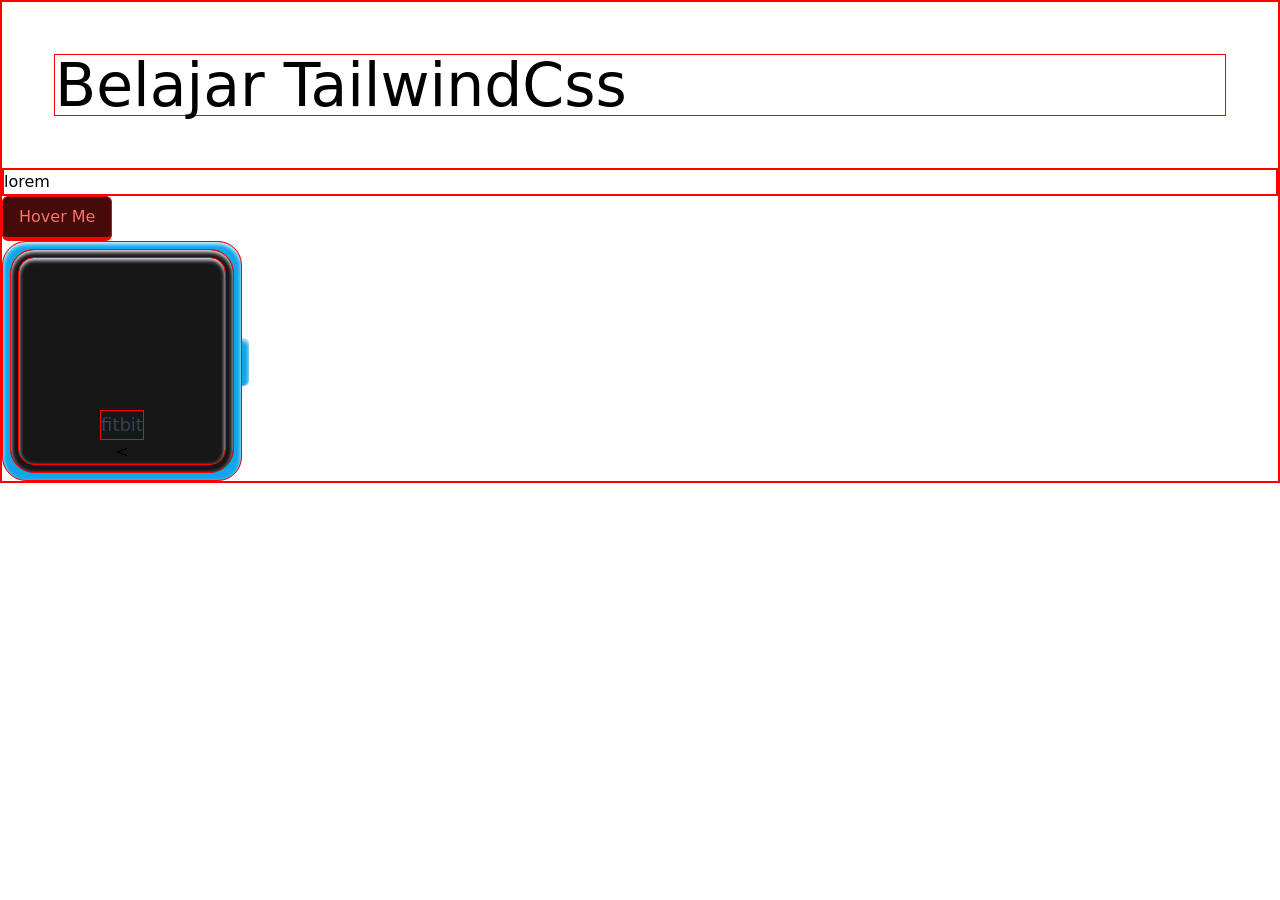
==== src/public/index.html @ a9c1403f "first commit" ====
<!DOCTYPE html>
<html lang="en">

<head>
    <meta charset="UTF-8">
    <meta name="viewport" content="width=device-width, initial-scale=1.0">
    <title>Document</title>
    <link rel="stylesheet" href="/src/public/style.css">
</head>

<style>
    * {
        border: 1px solid red;
    }
</style>

<body>
    <h1 class="text-6xl m-13">Belajar TailwindCss</h1>

    <section>
        <p>lorem</p>
    </section>

    <button
        class="bg-red-950 text-red-400 border border-red-40F0 border-b-4 font-medium overflow-hidden relative px-4 py-2 rounded-md hover:brightness-150 hover:border-t-4 hover:border-b active:opacity-75 outline-none duration-300 group">
        <span
            class="bg-red-400 shadow-red-400 absolute -top-[150%] left-0 inline-flex w-80 h-[5px] rounded-md opacity-50 group-hover:top-[150%] duration-500 shadow-[0_0_10px_10px_rgba(0,0,0,0.3)]"></span>
        Hover Me
    </button>

    <div
        class="group before:absolute before:bg-sky-500 before:w-3 before:h-12 before:top-24 before:-right-2 before:-z-10 before:rounded-2xl before:shadow-inner before:shadow-gray-50 relative w-60 h-60 bg-sky-500 shadow-inner shadow-gray-50 flex justify-center items-center rounded-3xl">
        <div class="w-56 h-56 bg-neutral-900 shadow-inner shadow-gray-50 flex justify-center items-center rounded-3xl">
            <div
                class="flex flex-col items-center justify-center rounded-2xl bg-neutral-900 shadow-inner shadow-gray-50 w-52 h-52">
                <div
                    class="group-hover:duration-300 hover:opacity-100  opacity-0 before:absolute before:w-12 before:h-12 before:bg-orange-800 before:rounded-full before:blur-xl before:top-16 relative   flex flex-col justify-around items-center w-44 h-40 bg-neutral-900 text-gray-50">
                    <span class="">Wed, Sep 19</span>
                    <span
                        class="z-10 flex items-center text-6xl text-amber-600 [text-shadow:_2px_2px_#fff,_1px_2px_#fff]">12<span
                            class="text-xl font-bold text-gray-50 [text-shadow:none]">:</span>58</span>
                    <div class="text-gray-50 w-48 flex flex-row justify-evenly">
                        <span class="text-xs font-bold">89</span>
                        <div class="flex flex-row items-center">
                            <svg class="w-5 h-5 fill-red-500 animate-bounce" height="100"
                                preserveAspectRatio="xMidYMid meet" viewBox="0 0 100 100" width="100" x="0"
                                xmlns="http://www.w3.org/2000/svg" y="0">
                                <path class=""
                                    d="M23,27.6a15.8,15.8,0,0,1,22.4,0L50,32.2l4.6-4.6A15.8,15.8,0,0,1,77,50L50,77,23,50A15.8,15.8,0,0,1,23,27.6Z"
                                    fill-rule="evenodd">
                                </path>
                            </svg>
                            <svg class="w-5 h-5 fill-current" height="100" preserveAspectRatio="xMidYMid meet"
                                viewBox="0 0 100 100" width="100" x="0" xmlns="http://www.w3.org/2000/svg" y="0">
                                <path class="svg-fill-primary"
                                    d="M80.2,40.7l-1.1-2-.2-.3.3-.3c2.2-14.7-21.3-25.6-20.7-21S57,38.1,45.4,31.8c-9.3-5.1-12.9,12.1-22.8,33.7C16.2,79.4,20.8,82.3,27,81l.3.4L29,83.3a1.4,1.4,0,0,0,1.8.5l.9-.3a1.6,1.6,0,0,0,1.1-1.9l-.5-2.5a38.2,38.2,0,0,0,4.5-2.7L38.6,78a1.8,1.8,0,0,0,2.4-.1l1.2-1.1a1.9,1.9,0,0,0,.4-1.9l-1-2.5L45.5,69l1.7,1.6a1.8,1.8,0,0,0,2.4-.1l.9-1a1.7,1.7,0,0,0,.4-1.8L50,65c5.6-5,11.9-10.9,17.3-15.8l.4.2,1.9,1.1a1.6,1.6,0,0,0,2.1-.2l.8-.8a1.6,1.6,0,0,0,.3-2.1l-1.3-2.1,3.2-3.1,2.2,1.5a1.8,1.8,0,0,0,2.2-.1l.8-.8A1.7,1.7,0,0,0,80.2,40.7Z">
                                </path>
                            </svg>
                            <svg class="w-5 h-5 fill-current" height="100" preserveAspectRatio="xMidYMid meet"
                                viewBox="0 0 100 100" width="100" x="0" xmlns="http://www.w3.org/2000/svg" y="0">
                                <path class="svg-fill-primary"
                                    d="M59.5,20.5a3.9,3.9,0,0,0-2.5-2,4.3,4.3,0,0,0-3.3.5,11.9,11.9,0,0,0-3.2,3.5,26,26,0,0,0-2.3,4.4,76.2,76.2,0,0,0-3.3,10.8,120.4,120.4,0,0,0-2.4,14.2,11.4,11.4,0,0,1-3.8-4.2c-1.3-2.7-1.5-6.1-1.5-10.5a4,4,0,0,0-2.5-3.7,3.8,3.8,0,0,0-4.3.9,27.7,27.7,0,1,0,39.2,0,62.4,62.4,0,0,1-5.3-5.8A42.9,42.9,0,0,1,59.5,20.5ZM58.4,70.3a11.9,11.9,0,0,1-20.3-8.4s3.5,2,9.9,2c0-4,2-15.9,5-17.9a21.7,21.7,0,0,0,5.4,7.5,11.8,11.8,0,0,1,3.5,8.4A12,12,0,0,1,58.4,70.3Z"
                                    fill-rule="evenodd">
                                </path>
                            </svg>
                        </div>
                    </div>
                </div>
                <span class="text-gray-700 text-lg font-light">fitbit</span>
            <
---- src/public/style.css ----
/*
! tailwindcss v3.4.1 | MIT License | https://tailwindcss.com
*/

/*
1. Prevent padding and border from affecting element width. (https://github.com/mozdevs/cssremedy/issues/4)
2. Allow adding a border to an element by just adding a border-width. (https://github.com/tailwindcss/tailwindcss/pull/116)
*/

*,
::before,
::after {
  box-sizing: border-box;
  /* 1 */
  border-width: 0;
  /* 2 */
  border-style: solid;
  /* 2 */
  border-color: #e5e7eb;
  /* 2 */
}

::before,
::after {
  --tw-content: '';
}

/*
1. Use a consistent sensible line-height in all browsers.
2. Prevent adjustments of font size after orientation changes in iOS.
3. Use a more readable tab size.
4. Use the user's configured `sans` font-family by default.
5. Use the user's configured `sans` font-feature-settings by default.
6. Use the user's configured `sans` font-variation-settings by default.
7. Disable tap highlights on iOS
*/

html,
:host {
  line-height: 1.5;
  /* 1 */
  -webkit-text-size-adjust: 100%;
  /* 2 */
  -moz-tab-size: 4;
  /* 3 */
  -o-tab-size: 4;
     tab-size: 4;
  /* 3 */
  font-family: ui-sans-serif, system-ui, sans-serif, "Apple Color Emoji", "Segoe UI Emoji", "Segoe UI Symbol", "Noto Color Emoji";
  /* 4 */
  font-feature-settings: normal;
  /* 5 */
  font-variation-settings: normal;
  /* 6 */
  -webkit-tap-highlight-color: transparent;
  /* 7 */
}

/*
1. Remove the margin in all browsers.
2. Inherit line-height from `html` so users can set them as a class directly on the `html` element.
*/

body {
  margin: 0;
  /* 1 */
  line-height: inherit;
  /* 2 */
}

/*
1. Add the correct height in Firefox.
2. Correct the inheritance of border color in Firefox. (https://bugzilla.mozilla.org/show_bug.cgi?id=190655)
3. Ensure horizontal rules are visible by default.
*/

hr {
  height: 0;
  /* 1 */
  color: inherit;
  /* 2 */
  border-top-width: 1px;
  /* 3 */
}

/*
Add the correct text decoration in Chrome, Edge, and Safari.
*/

abbr:where([title]) {
  -webkit-text-decoration: underline dotted;
          text-decoration: underline dotted;
}

/*
Remove the default font size and weight for headings.
*/

h1,
h2,
h3,
h4,
h5,
h6 {
  font-size: inherit;
  font-weight: inherit;
}

/*
Reset links to optimize for opt-in styling instead of opt-out.
*/

a {
  color: inherit;
  text-decoration: inherit;
}

/*
Add the correct font weight in Edge and Safari.
*/

b,
strong {
  font-weight: bolder;
}

/*
1. Use the user's configured `mono` font-family by default.
2. Use the user's configured `mono` font-feature-settings by default.
3. Use the user's configured `mono` font-variation-settings by default.
4. Correct the odd `em` font sizing in all browsers.
*/

code,
kbd,
samp,
pre {
  font-family: ui-monospace, SFMono-Regular, Menlo, Monaco, Consolas, "Liberation Mono", "Courier New", monospace;
  /* 1 */
  font-feature-settings: normal;
  /* 2 */
  font-variation-settings: normal;
  /* 3 */
  font-size: 1em;
  /* 4 */
}

/*
Add the correct font size in all browsers.
*/

small {
  font-size: 80%;
}

/*
Prevent `sub` and `sup` elements from affecting the line height in all browsers.
*/

sub,
sup {
  font-size: 75%;
  line-height: 0;
  position: relative;
  vertical-align: baseline;
}

sub {
  bottom: -0.25em;
}

sup {
  top: -0.5em;
}

/*
1. Remove text indentation from table contents in Chrome and Safari. (https://bugs.chromium.org/p/chromium/issues/detail?id=999088, https://bugs.webkit.org/show_bug.cgi?id=201297)
2. Correct table border color inheritance in all Chrome and Safari. (https://bugs.chromium.org/p/chromium/issues/detail?id=935729, https://bugs.webkit.org/show_bug.cgi?id=195016)
3. Remove gaps between table borders by default.
*/

table {
  text-indent: 0;
  /* 1 */
  border-color: inherit;
  /* 2 */
  border-collapse: collapse;
  /* 3 */
}

/*
1. Change the font styles in all browsers.
2. Remove the margin in Firefox and Safari.
3. Remove default padding in all browsers.
*/

button,
input,
optgroup,
select,
textarea {
  font-family: inherit;
  /* 1 */
  font-feature-settings: inherit;
  /* 1 */
  font-variation-settings: inherit;
  /* 1 */
  font-size: 100%;
  /* 1 */
  font-weight: inherit;
  /* 1 */
  line-height: inherit;
  /* 1 */
  color: inherit;
  /* 1 */
  margin: 0;
  /* 2 */
  padding: 0;
  /* 3 */
}

/*
Remove the inheritance of text transform in Edge and Firefox.
*/

button,
select {
  text-transform: none;
}

/*
1. Correct the inability to style clickable types in iOS and Safari.
2. Remove default button styles.
*/

button,
[type='button'],
[type='reset'],
[type='submit'] {
  -webkit-appearance: button;
  /* 1 */
  background-color: transparent;
  /* 2 */
  background-image: none;
  /* 2 */
}

/*
Use the modern Firefox focus style for all focusable elements.
*/

:-moz-focusring {
  outline: auto;
}

/*
Remove the additional `:invalid` styles in Firefox. (https://github.com/mozilla/gecko-dev/blob/2f9eacd9d3d995c937b4251a5557d95d494c9be1/layout/style/res/forms.css#L728-L737)
*/

:-moz-ui-invalid {
  box-shadow: none;
}

/*
Add the correct vertical alignment in Chrome and Firefox.
*/

progress {
  vertical-align: baseline;
}

/*
Correct the cursor style of increment and decrement buttons in Safari.
*/

::-webkit-inner-spin-button,
::-webkit-outer-spin-button {
  height: auto;
}

/*
1. Correct the odd appearance in Chrome and Safari.
2. Correct the outline style in Safari.
*/

[type='search'] {
  -webkit-appearance: textfield;
  /* 1 */
  outline-offset: -2px;
  /* 2 */
}

/*
Remove the inner padding in Chrome and Safari on macOS.
*/

::-webkit-search-decoration {
  -webkit-appearance: none;
}

/*
1. Correct the inability to style clickable types in iOS and Safari.
2. Change font properties to `inherit` in Safari.
*/

::-webkit-file-upload-button {
  -webkit-appearance: button;
  /* 1 */
  font: inherit;
  /* 2 */
}

/*
Add the correct display in Chrome and Safari.
*/

summary {
  display: list-item;
}

/*
Removes the default spacing and border for appropriate elements.
*/

blockquote,
dl,
dd,
h1,
h2,
h3,
h4,
h5,
h6,
hr,
figure,
p,
pre {
  margin: 0;
}

fieldset {
  margin: 0;
  padding: 0;
}

legend {
  padding: 0;
}

ol,
ul,
menu {
  list-style: none;
  margin: 0;
  padding: 0;
}

/*
Reset default styling for dialogs.
*/

dialog {
  padding: 0;
}

/*
Prevent resizing textareas horizontally by default.
*/

textarea {
  resize: vertical;
}

/*
1. Reset the default placeholder opacity in Firefox. (https://github.com/tailwindlabs/tailwindcss/issues/3300)
2. Set the default placeholder color to the user's configured gray 400 color.
*/

input::-moz-placeholder, textarea::-moz-placeholder {
  opacity: 1;
  /* 1 */
  color: #9ca3af;
  /* 2 */
}

input::placeholder,
textarea::placeholder {
  opacity: 1;
  /* 1 */
  color: #9ca3af;
  /* 2 */
}

/*
Set the default cursor for buttons.
*/

button,
[role="button"] {
  cursor: pointer;
}

/*
Make sure disabled buttons don't get the pointer cursor.
*/

:disabled {
  cursor: default;
}

/*
1. Make replaced elements `display: block` by default. (https://github.com/mozdevs/cssremedy/issues/14)
2. Add `vertical-align: middle` to align replaced elements more sensibly by default. (https://github.com/jensimmons/cssremedy/issues/14#issuecomment-634934210)
   This can trigger a poorly considered lint error in some tools but is included by design.
*/

img,
svg,
video,
canvas,
audio,
iframe,
embed,
object {
  display: block;
  /* 1 */
  vertical-align: middle;
  /* 2 */
}

/*
Constrain images and videos to the parent width and preserve their intrinsic aspect ratio. (https://github.com/mozdevs/cssremedy/issues/14)
*/

img,
video {
  max-width: 100%;
  height: auto;
}

/* Make elements with the HTML hidden attribute stay hidden by default */

[hidden] {
  display: none;
}

*, ::before, ::after {
  --tw-border-spacing-x: 0;
  --tw-border-spacing-y: 0;
  --tw-translate-x: 0;
  --tw-translate-y: 0;
  --tw-rotate: 0;
  --tw-skew-x: 0;
  --tw-skew-y: 0;
  --tw-scale-x: 1;
  --tw-scale-y: 1;
  --tw-pan-x:  ;
  --tw-pan-y:  ;
  --tw-pinch-zoom:  ;
  --tw-scroll-snap-strictness: proximity;
  --tw-gradient-from-position:  ;
  --tw-gradient-via-position:  ;
  --tw-gradient-to-position:  ;
  --tw-ordinal:  ;
  --tw-slashed-zero:  ;
  --tw-numeric-figure:  ;
  --tw-numeric-spacing:  ;
  --tw-numeric-fraction:  ;
  --tw-ring-inset:  ;
  --tw-ring-offset-width: 0px;
  --tw-ring-offset-color: #fff;
  --tw-ring-color: rgb(59 130 246 / 0.5);
  --tw-ring-offset-shadow: 0 0 #0000;
  --tw-ring-shadow: 0 0 #0000;
  --tw-shadow: 0 0 #0000;
  --tw-shadow-colored: 0 0 #0000;
  --tw-blur:  ;
  --tw-brightness:  ;
  --tw-contrast:  ;
  --tw-grayscale:  ;
  --tw-hue-rotate:  ;
  --tw-invert:  ;
  --tw-saturate:  ;
  --tw-sepia:  ;
  --tw-drop-shadow:  ;
  --tw-backdrop-blur:  ;
  --tw-backdrop-brightness:  ;
  --tw-backdrop-contrast:  ;
  --tw-backdrop-grayscale:  ;
  --tw-backdrop-hue-rotate:  ;
  --tw-backdrop-invert:  ;
  --tw-backdrop-opacity:  ;
  --tw-backdrop-saturate:  ;
  --tw-backdrop-sepia:  ;
}

::backdrop {
  --tw-border-spacing-x: 0;
  --tw-border-spacing-y: 0;
  --tw-translate-x: 0;
  --tw-translate-y: 0;
  --tw-rotate: 0;
  --tw-skew-x: 0;
  --tw-skew-y: 0;
  --tw-scale-x: 1;
  --tw-scale-y: 1;
  --tw-pan-x:  ;
  --tw-pan-y:  ;
  --tw-pinch-zoom:  ;
  --tw-scroll-snap-strictness: proximity;
  --tw-gradient-from-position:  ;
  --tw-gradient-via-position:  ;
  --tw-gradient-to-position:  ;
  --tw-ordinal:  ;
  --tw-slashed-zero:  ;
  --tw-numeric-figure:  ;
  --tw-numeric-spacing:  ;
  --tw-numeric-fraction:  ;
  --tw-ring-inset:  ;
  --tw-ring-offset-width: 0px;
  --tw-ring-offset-color: #fff;
  --tw-ring-color: rgb(59 130 246 / 0.5);
  --tw-ring-offset-shadow: 0 0 #0000;
  --tw-ring-shadow: 0 0 #0000;
  --tw-shadow: 0 0 #0000;
  --tw-shadow-colored: 0 0 #0000;
  --tw-blur:  ;
  --tw-brightness:  ;
  --tw-contrast:  ;
  --tw-grayscale:  ;
  --tw-hue-rotate:  ;
  --tw-invert:  ;
  --tw-saturate:  ;
  --tw-sepia:  ;
  --tw-drop-shadow:  ;
  --tw-backdrop-blur:  ;
  --tw-backdrop-brightness:  ;
  --tw-backdrop-contrast:  ;
  --tw-backdrop-grayscale:  ;
  --tw-backdrop-hue-rotate:  ;
  --tw-backdrop-invert:  ;
  --tw-backdrop-opacity:  ;
  --tw-backdrop-saturate:  ;
  --tw-backdrop-sepia:  ;
}

.absolute {
  position: absolute;
}

.relative {
  position: relative;
}

.-top-\[150\%\] {
  top: -150%;
}

.left-0 {
  left: 0px;
}

.z-10 {
  z-index: 10;
}

.m-13 {
  margin: 3.25rem;
}

.flex {
  display: flex;
}

.inline-flex {
  display: inline-flex;
}

.h-40 {
  height: 10rem;
}

.h-5 {
  height: 1.25rem;
}

.h-52 {
  height: 13rem;
}

.h-56 {
  height: 14rem;
}

.h-60 {
  height: 15rem;
}

.h-\[5px\] {
  height: 5px;
}

.w-44 {
  width: 11rem;
}

.w-48 {
  width: 12rem;
}

.w-5 {
  width: 1.25rem;
}

.w-52 {
  width: 13rem;
}

.w-56 {
  width: 14rem;
}

.w-60 {
  width: 15rem;
}

.w-80 {
  width: 20rem;
}

@keyframes bounce {
  0%, 100% {
    transform: translateY(-25%);
    animation-timing-function: cubic-bezier(0.8,0,1,1);
  }

  50% {
    transform: none;
    animation-timing-function: cubic-bezier(0,0,0.2,1);
  }
}

.animate-bounce {
  animation: bounce 1s infinite;
}

.flex-row {
  flex-direction: row;
}

.flex-col {
  flex-direction: column;
}

.items-center {
  align-items: center;
}

.justify-center {
  justify-content: center;
}

.justify-around {
  justify-content: space-around;
}

.justify-evenly {
  justify-content: space-evenly;
}

.overflow-hidden {
  overflow: hidden;
}

.rounded-2xl {
  border-radius: 1rem;
}

.rounded-3xl {
  border-radius: 1.5rem;
}

.rounded-md {
  border-radius: 0.375rem;
}

.border {
  border-width: 1px;
}

.border-b-4 {
  border-bottom-width: 4px;
}

.bg-neutral-900 {
  --tw-bg-opacity: 1;
  background-color: rgb(23 23 23 / var(--tw-bg-opacity));
}

.bg-red-400 {
  --tw-bg-opacity: 1;
  background-color: rgb(248 113 113 / var(--tw-bg-opacity));
}

.bg-red-950 {
  --tw-bg-opacity: 1;
  background-color: rgb(69 10 10 / var(--tw-bg-opacity));
}

.bg-sky-500 {
  --tw-bg-opacity: 1;
  background-color: rgb(14 165 233 / var(--tw-bg-opacity));
}

.fill-current {
  fill: currentColor;
}

.fill-red-500 {
  fill: #ef4444;
}

.px-4 {
  padding-left: 1rem;
  padding-right: 1rem;
}

.py-2 {
  padding-top: 0.5rem;
  padding-bottom: 0.5rem;
}

.text-6xl {
  font-size: 3.75rem;
  line-height: 1;
}

.text-lg {
  font-size: 1.125rem;
  line-height: 1.75rem;
}

.text-xl {
  font-size: 1.25rem;
  line-height: 1.75rem;
}

.text-xs {
  font-size: 0.75rem;
  line-height: 1rem;
}

.font-bold {
  font-weight: 700;
}

.font-light {
  font-weight: 300;
}

.font-medium {
  font-weight: 500;
}

.text-amber-600 {
  --tw-text-opacity: 1;
  color: rgb(217 119 6 / var(--tw-text-opacity));
}

.text-gray-50 {
  --tw-text-opacity: 1;
  color: rgb(249 250 251 / var(--tw-text-opacity));
}

.text-gray-700 {
  --tw-text-opacity: 1;
  color: rgb(55 65 81 / var(--tw-text-opacity));
}

.text-red-400 {
  --tw-text-opacity: 1;
  color: rgb(248 113 113 / var(--tw-text-opacity));
}

.opacity-0 {
  opacity: 0;
}

.opacity-50 {
  opacity: 0.5;
}

.shadow-\[0_0_10px_10px_rgba\(0\2c 0\2c 0\2c 0\.3\)\] {
  --tw-shadow: 0 0 10px 10px rgba(0,0,0,0.3);
  --tw-shadow-colored: 0 0 10px 10px var(--tw-shadow-color);
  box-shadow: var(--tw-ring-offset-shadow, 0 0 #0000), var(--tw-ring-shadow, 0 0 #0000), var(--tw-shadow);
}

.shadow-inner {
  --tw-shadow: inset 0 2px 4px 0 rgb(0 0 0 / 0.05);
  --tw-shadow-colored: inset 0 2px 4px 0 var(--tw-shadow-color);
  box-shadow: var(--tw-ring-offset-shadow, 0 0 #0000), var(--tw-ring-shadow, 0 0 #0000), var(--tw-shadow);
}

.shadow-gray-50 {
  --tw-shadow-color: #f9fafb;
  --tw-shadow: var(--tw-shadow-colored);
}

.shadow-red-400 {
  --tw-shadow-color: #f87171;
  --tw-shadow: var(--tw-shadow-colored);
}

.outline-none {
  outline: 2px solid transparent;
  outline-offset: 2px;
}

.duration-300 {
  transition-duration: 300ms;
}

.duration-500 {
  transition-duration: 500ms;
}

.\[text-shadow\:_2px_2px_\#fff\2c _1px_2px_\#fff\] {
  text-shadow: 2px 2px #fff, 1px 2px #fff;
}

.\[text-shadow\:none\] {
  text-shadow: none;
}

.before\:absolute::before {
  content: var(--tw-content);
  position: absolute;
}

.before\:-right-2::before {
  content: var(--tw-content);
  right: -0.5rem;
}

.before\:top-16::before {
  content: var(--tw-content);
  top: 4rem;
}

.before\:top-24::before {
  content: var(--tw-content);
  top: 6rem;
}

.before\:-z-10::before {
  content: var(--tw-content);
  z-index: -10;
}

.before\:h-12::before {
  content: var(--tw-content);
  height: 3rem;
}

.before\:w-12::before {
  content: var(--tw-content);
  width: 3rem;
}

.before\:w-3::before {
  content: var(--tw-content);
  width: 0.75rem;
}

.before\:rounded-2xl::before {
  content: var(--tw-content);
  border-radius: 1rem;
}

.before\:rounded-full::before {
  content: var(--tw-content);
  border-radius: 9999px;
}

.before\:bg-orange-800::before {
  content: var(--tw-content);
  --tw-bg-opacity: 1;
  background-color: rgb(154 52 18 / var(--tw-bg-opacity));
}

.before\:bg-sky-500::before {
  content: var(--tw-content);
  --tw-bg-opacity: 1;
  background-color: rgb(14 165 233 / var(--tw-bg-opacity));
}

.before\:shadow-inner::before {
  content: var(--tw-content);
  --tw-shadow: inset 0 2px 4px 0 rgb(0 0 0 / 0.05);
  --tw-shadow-colored: inset 0 2px 4px 0 var(--tw-shadow-color);
  box-shadow: var(--tw-ring-offset-shadow, 0 0 #0000), var(--tw-ring-shadow, 0 0 #0000), var(--tw-shadow);
}

.before\:shadow-gray-50::before {
  content: var(--tw-content);
  --tw-shadow-color: #f9fafb;
  --tw-shadow: var(--tw-shadow-colored);
}

.before\:blur-xl::before {
  content: var(--tw-content);
  --tw-blur: blur(24px);
  filter: var(--tw-blur) var(--tw-brightness) var(--tw-contrast) var(--tw-grayscale) var(--tw-hue-rotate) var(--tw-invert) var(--tw-saturate) var(--tw-sepia) var(--tw-drop-shadow);
}

.hover\:border-b:hover {
  border-bottom-width: 1px;
}

.hover\:border-t-4:hover {
  border-top-width: 4px;
}

.hover\:opacity-100:hover {
  opacity: 1;
}

.hover\:brightness-150:hover {
  --tw-brightness: brightness(1.5);
  filter: var(--tw-blur) var(--tw-brightness) var(--tw-contrast) var(--tw-grayscale) var(--tw-hue-rotate) var(--tw-invert) var(--tw-saturate) var(--tw-sepia) var(--tw-drop-shadow);
}

.active\:opacity-75:active {
  opacity: 0.75;
}

.group:hover .group-hover\:top-\[150\%\] {
  top: 150%;
}

.group:hover .group-hover\:duration-300 {
  transition-duration: 300ms;
}
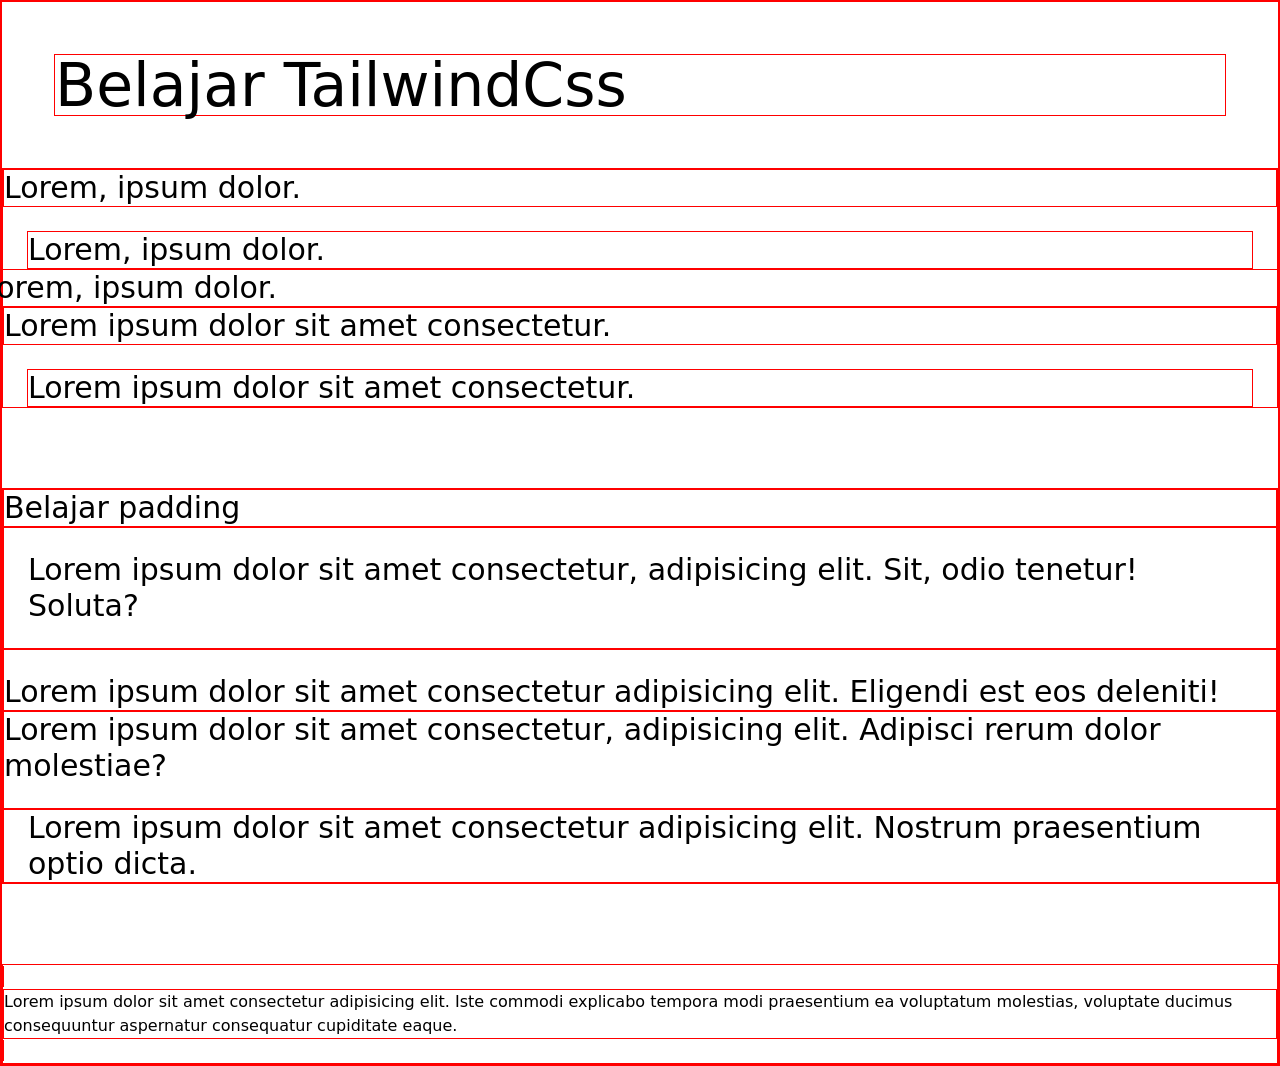
==== commit b9eb1eca: "tail" ====
--- a/src/public/index.html
+++ b/src/public/index.html
@@ -18,53 +18,35 @@
     <h1 class="text-6xl m-13">Belajar TailwindCss</h1>
 
     <section>
-        <p>lorem</p>
+        <p class="text-3xl">Lorem, ipsum dolor.</p>
+        <!-- margin atas bawah kanan kiri -->
+        <p class="text-3xl m-6">Lorem, ipsum dolor.</p>
+        <!-- margin minus ke kiri -->
+        <p class="text-3xl -m-6">Lorem, ipsum dolor.</p>
+        <!-- margin atas bawah -->
+        <p class="text-3xl my-6">Lorem ipsum dolor sit amet consectetur.</p>
+        <!-- margin kiri kanan -->
+        <p class="text-3xl mx-6">Lorem ipsum dolor sit amet consectetur.</p>
     </section>
 
-    <button
-        class="bg-red-950 text-red-400 border border-red-40F0 border-b-4 font-medium overflow-hidden relative px-4 py-2 rounded-md hover:brightness-150 hover:border-t-4 hover:border-b active:opacity-75 outline-none duration-300 group">
-        <span
-            class="bg-red-400 shadow-red-400 absolute -top-[150%] left-0 inline-flex w-80 h-[5px] rounded-md opacity-50 group-hover:top-[150%] duration-500 shadow-[0_0_10px_10px_rgba(0,0,0,0.3)]"></span>
-        Hover Me
-    </button>
+    <!-- padding -->
+    <section class="mt-20">
+        <p class="text-3xl">Belajar padding</p>
+        <p class="text-3xl p-6">Lorem ipsum dolor sit amet consectetur, adipisicing elit. Sit, odio tenetur! Soluta?</p>
+        <p class="text-3xl pt-6">Lorem ipsum dolor sit amet consectetur adipisicing elit. Eligendi est eos deleniti!</p>
+        <p class="text-3xl pb-6">Lorem ipsum dolor sit amet consectetur, adipisicing elit. Adipisci rerum dolor
+            molestiae?</p>
+        <p class="text-3xl pl-6">Lorem ipsum dolor sit amet consectetur adipisicing elit. Nostrum praesentium optio
+            dicta.</p>
+    </section>
 
-    <div
-        class="group before:absolute before:bg-sky-500 before:w-3 before:h-12 before:top-24 before:-right-2 before:-z-10 before:rounded-2xl before:shadow-inner before:shadow-gray-50 relative w-60 h-60 bg-sky-500 shadow-inner shadow-gray-50 flex justify-center items-center rounded-3xl">
-        <div class="w-56 h-56 bg-neutral-900 shadow-inner shadow-gray-50 flex justify-center items-center rounded-3xl">
-            <div
-                class="flex flex-col items-center justify-center rounded-2xl bg-neutral-900 shadow-inner shadow-gray-50 w-52 h-52">
-                <div
-                    class="group-hover:duration-300 hover:opacity-100  opacity-0 before:absolute before:w-12 before:h-12 before:bg-orange-800 before:rounded-full before:blur-xl before:top-16 relative   flex flex-col justify-around items-center w-44 h-40 bg-neutral-900 text-gray-50">
-                    <span class="">Wed, Sep 19</span>
-                    <span
-                        class="z-10 flex items-center text-6xl text-amber-600 [text-shadow:_2px_2px_#fff,_1px_2px_#fff]">12<span
-                            class="text-xl font-bold text-gray-50 [text-shadow:none]">:</span>58</span>
-                    <div class="text-gray-50 w-48 flex flex-row justify-evenly">
-                        <span class="text-xs font-bold">89</span>
-                        <div class="flex flex-row items-center">
-                            <svg class="w-5 h-5 fill-red-500 animate-bounce" height="100"
-                                preserveAspectRatio="xMidYMid meet" viewBox="0 0 100 100" width="100" x="0"
-                                xmlns="http://www.w3.org/2000/svg" y="0">
-                                <path class=""
-                                    d="M23,27.6a15.8,15.8,0,0,1,22.4,0L50,32.2l4.6-4.6A15.8,15.8,0,0,1,77,50L50,77,23,50A15.8,15.8,0,0,1,23,27.6Z"
-                                    fill-rule="evenodd">
-                                </path>
-                            </svg>
-                            <svg class="w-5 h-5 fill-current" height="100" preserveAspectRatio="xMidYMid meet"
-                                viewBox="0 0 100 100" width="100" x="0" xmlns="http://www.w3.org/2000/svg" y="0">
-                                <path class="svg-fill-primary"
-                                    d="M80.2,40.7l-1.1-2-.2-.3.3-.3c2.2-14.7-21.3-25.6-20.7-21S57,38.1,45.4,31.8c-9.3-5.1-12.9,12.1-22.8,33.7C16.2,79.4,20.8,82.3,27,81l.3.4L29,83.3a1.4,1.4,0,0,0,1.8.5l.9-.3a1.6,1.6,0,0,0,1.1-1.9l-.5-2.5a38.2,38.2,0,0,0,4.5-2.7L38.6,78a1.8,1.8,0,0,0,2.4-.1l1.2-1.1a1.9,1.9,0,0,0,.4-1.9l-1-2.5L45.5,69l1.7,1.6a1.8,1.8,0,0,0,2.4-.1l.9-1a1.7,1.7,0,0,0,.4-1.8L50,65c5.6-5,11.9-10.9,17.3-15.8l.4.2,1.9,1.1a1.6,1.6,0,0,0,2.1-.2l.8-.8a1.6,1.6,0,0,0,.3-2.1l-1.3-2.1,3.2-3.1,2.2,1.5a1.8,1.8,0,0,0,2.2-.1l.8-.8A1.7,1.7,0,0,0,80.2,40.7Z">
-                                </path>
-                            </svg>
-                            <svg class="w-5 h-5 fill-current" height="100" preserveAspectRatio="xMidYMid meet"
-                                viewBox="0 0 100 100" width="100" x="0" xmlns="http://www.w3.org/2000/svg" y="0">
-                                <path class="svg-fill-primary"
-                                    d="M59.5,20.5a3.9,3.9,0,0,0-2.5-2,4.3,4.3,0,0,0-3.3.5,11.9,11.9,0,0,0-3.2,3.5,26,26,0,0,0-2.3,4.4,76.2,76.2,0,0,0-3.3,10.8,120.4,120.4,0,0,0-2.4,14.2,11.4,11.4,0,0,1-3.8-4.2c-1.3-2.7-1.5-6.1-1.5-10.5a4,4,0,0,0-2.5-3.7,3.8,3.8,0,0,0-4.3.9,27.7,27.7,0,1,0,39.2,0,62.4,62.4,0,0,1-5.3-5.8A42.9,42.9,0,0,1,59.5,20.5ZM58.4,70.3a11.9,11.9,0,0,1-20.3-8.4s3.5,2,9.9,2c0-4,2-15.9,5-17.9a21.7,21.7,0,0,0,5.4,7.5,11.8,11.8,0,0,1,3.5,8.4A12,12,0,0,1,58.4,70.3Z"
-                                    fill-rule="evenodd">
-                                </path>
-                            </svg>
-                        </div>
-                    </div>
-                </div>
-                <span class="text-gray-700 text-lg font-light">fitbit</span>
-            <+    <!-- size-->
+    <section class="size-4/4 mt-20">
+        <size class=" size-2/3">
+            <p>Lorem ipsum dolor sit amet consectetur adipisicing elit. Iste commodi explicabo tempora modi praesentium
+                ea voluptatum molestias, voluptate ducimus consequuntur aspernatur consequatur cupiditate eaque.</p>
+        </size>
+    </section>
+</body>
+
+</html>
--- a/src/public/style.css
+++ b/src/public/style.css
@@ -568,12 +568,49 @@
   margin: 3.25rem;
 }
 
+.m-6 {
+  margin: 1.5rem;
+}
+
+.-m-6 {
+  margin: -1.5rem;
+}
+
+.my-6 {
+  margin-top: 1.5rem;
+  margin-bottom: 1.5rem;
+}
+
+.mx-6 {
+  margin-left: 1.5rem;
+  margin-right: 1.5rem;
+}
+
+.mt-20 {
+  margin-top: 5rem;
+}
+
 .flex {
   display: flex;
 }
 
 .inline-flex {
   display: inline-flex;
+}
+
+.size-44 {
+  width: 11rem;
+  height: 11rem;
+}
+
+.size-2\/4 {
+  width: 50%;
+  height: 50%;
+}
+
+.size-2\/3 {
+  width: 66.666667%;
+  height: 66.666667%;
 }
 
 .h-40 {
@@ -720,6 +757,10 @@
   fill: #ef4444;
 }
 
+.p-6 {
+  padding: 1.5rem;
+}
+
 .px-4 {
   padding-left: 1rem;
   padding-right: 1rem;
@@ -730,6 +771,18 @@
   padding-bottom: 0.5rem;
 }
 
+.pt-6 {
+  padding-top: 1.5rem;
+}
+
+.pl-6 {
+  padding-left: 1.5rem;
+}
+
+.pb-6 {
+  padding-bottom: 1.5rem;
+}
+
 .text-6xl {
   font-size: 3.75rem;
   line-height: 1;
@@ -748,6 +801,11 @@
 .text-xs {
   font-size: 0.75rem;
   line-height: 1rem;
+}
+
+.text-3xl {
+  font-size: 1.875rem;
+  line-height: 2.25rem;
 }
 
 .font-bold {
